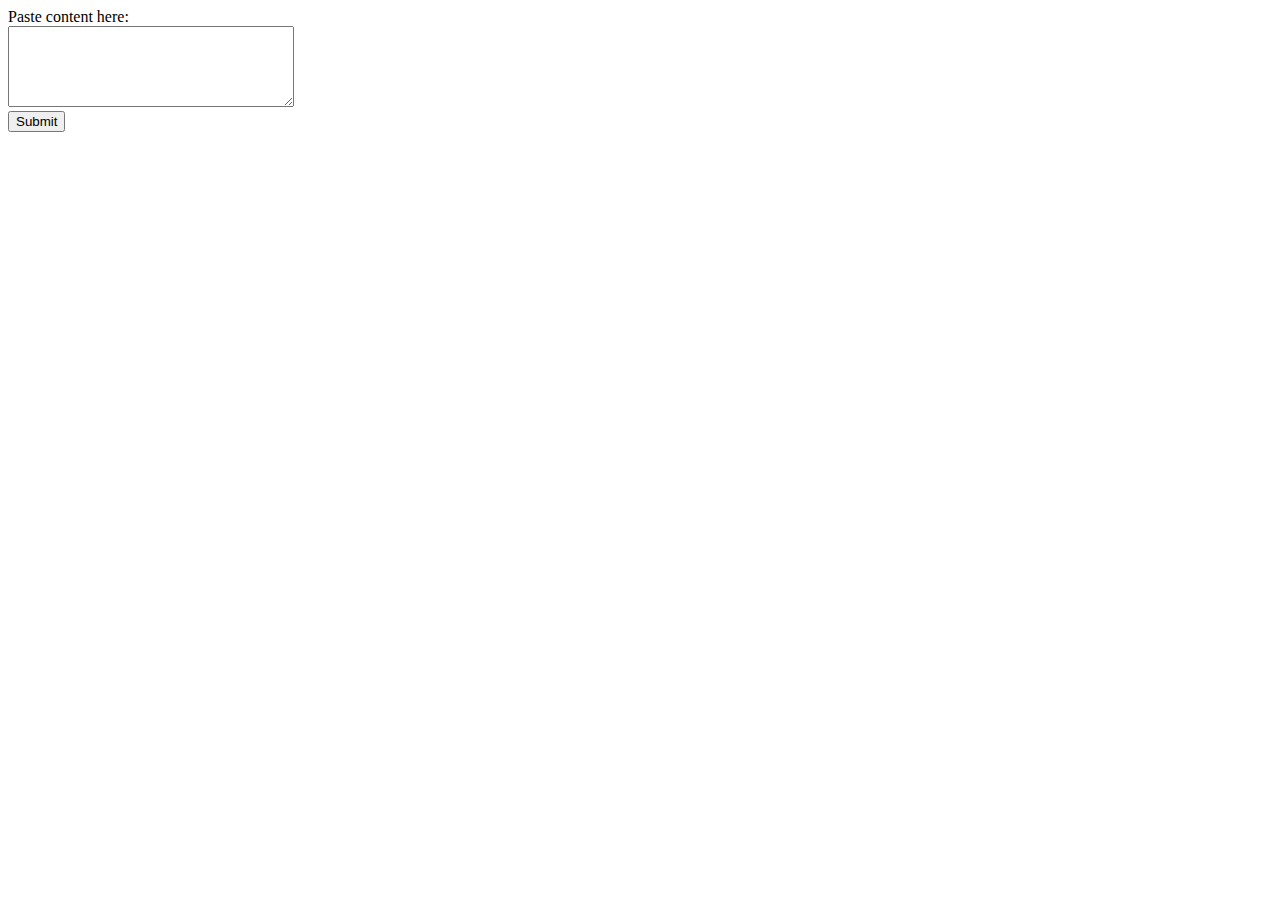
==== src/templates/index.html @ 98113141 "added k8s manifests and templates file" ====
<!DOCTYPE html>
<html lang="en">
  <head>
    <meta charset="UTF-8">
    <meta name="viewport" content="width=device-width, initial-scale=1.0">
    <meta http-equiv="X-UA-Compatible" content="ie=edge">
    <title>My Website</title>
    <link rel="stylesheet" href="./style.css">
    <link rel="icon" href="./favicon.ico" type="image/x-icon">
  </head>
  <body>
    <main>
        <form action="/pastebin" method="post">
            <label for="paste_area">Paste content here:</label><br>
            <textarea id="paste_area" name="paste_area" rows="5" cols="33"></textarea><br>
            <input type="submit" value="Submit">
          </form>  
    </main>
  </body>
</html>
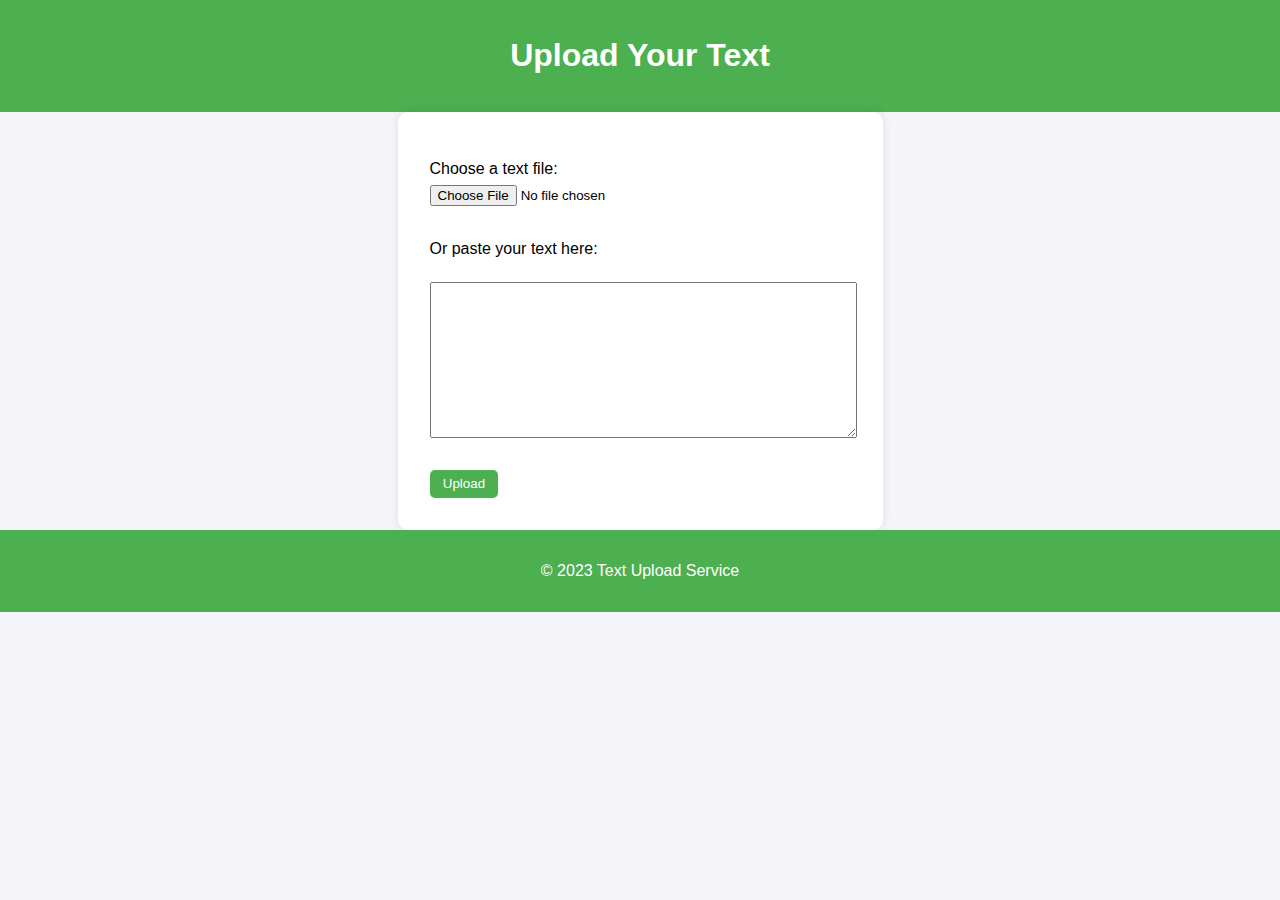
==== commit 83cbb0fe: "Refactor HTML and CSS for text upload functionality" ====
--- a/src/templates/index.html
+++ b/src/templates/index.html
@@ -1,20 +1,29 @@
 <!DOCTYPE html>
 <html lang="en">
-  <head>
+<head>
     <meta charset="UTF-8">
     <meta name="viewport" content="width=device-width, initial-scale=1.0">
     <meta http-equiv="X-UA-Compatible" content="ie=edge">
-    <title>My Website</title>
-    <link rel="stylesheet" href="./style.css">
-    <link rel="icon" href="./favicon.ico" type="image/x-icon">
-  </head>
-  <body>
+    <title>Text Upload</title>
+    <link rel="stylesheet" href="styles.css">
+</head>
+<body>
+    <header>
+        <h1>Upload Your Text</h1>
+    </header>
     <main>
-        <form action="/pastebin" method="post">
-            <label for="paste_area">Paste content here:</label><br>
-            <textarea id="paste_area" name="paste_area" rows="5" cols="33"></textarea><br>
-            <input type="submit" value="Submit">
-          </form>  
+        <section class="upload-section">
+            <form action="/pastebin" method="post" enctype="multipart/form-data">
+                <label for="file_input">Choose a text file:</label>
+                <input type="file" id="file_input" name="file_input" accept=".txt"><br>
+                <label for="text_area">Or paste your text here:</label><br>
+                <textarea id="text_area" name="text_area" rows="10" cols="50"></textarea><br>
+                <input type="submit" value="Upload">
+            </form>
+        </section>
     </main>
-  </body>
+    <footer>
+        <p>&copy; 2023 Text Upload Service</p>
+    </footer>
+</body>
 </html>--- a/src/templates/styles.css
+++ b/src/templates/styles.css
@@ -0,0 +1,70 @@
+body {
+    font-family: Arial, sans-serif;
+    background-color: #f4f4f9;
+    margin: 0;
+    padding: 0;
+    display: flex;
+    flex-direction: column;
+    align-items: center;
+}
+
+header {
+    background-color: #4CAF50;
+    color: white;
+    padding: 1em;
+    width: 100%;
+    text-align: center;
+}
+
+main {
+    flex: 1;
+    display: flex;
+    justify-content: center;
+    align-items: center;
+    width: 100%;
+}
+
+.upload-section {
+    background-color: white;
+    padding: 2em;
+    border-radius: 10px;
+    box-shadow: 0 0 10px rgba(0, 0, 0, 0.1);
+}
+
+form {
+    display: flex;
+    flex-direction: column;
+    align-items: flex-start;
+}
+
+label {
+    margin-top: 1em;
+}
+
+input[type="file"],
+textarea {
+    margin-top: 0.5em;
+    width: 100%;
+}
+
+input[type="submit"] {
+    margin-top: 1em;
+    padding: 0.5em 1em;
+    background-color: #4CAF50;
+    color: white;
+    border: none;
+    border-radius: 5px;
+    cursor: pointer;
+}
+
+input[type="submit"]:hover {
+    background-color: #45a049;
+}
+
+footer {
+    background-color: #4CAF50;
+    color: white;
+    padding: 1em;
+    width: 100%;
+    text-align: center;
+}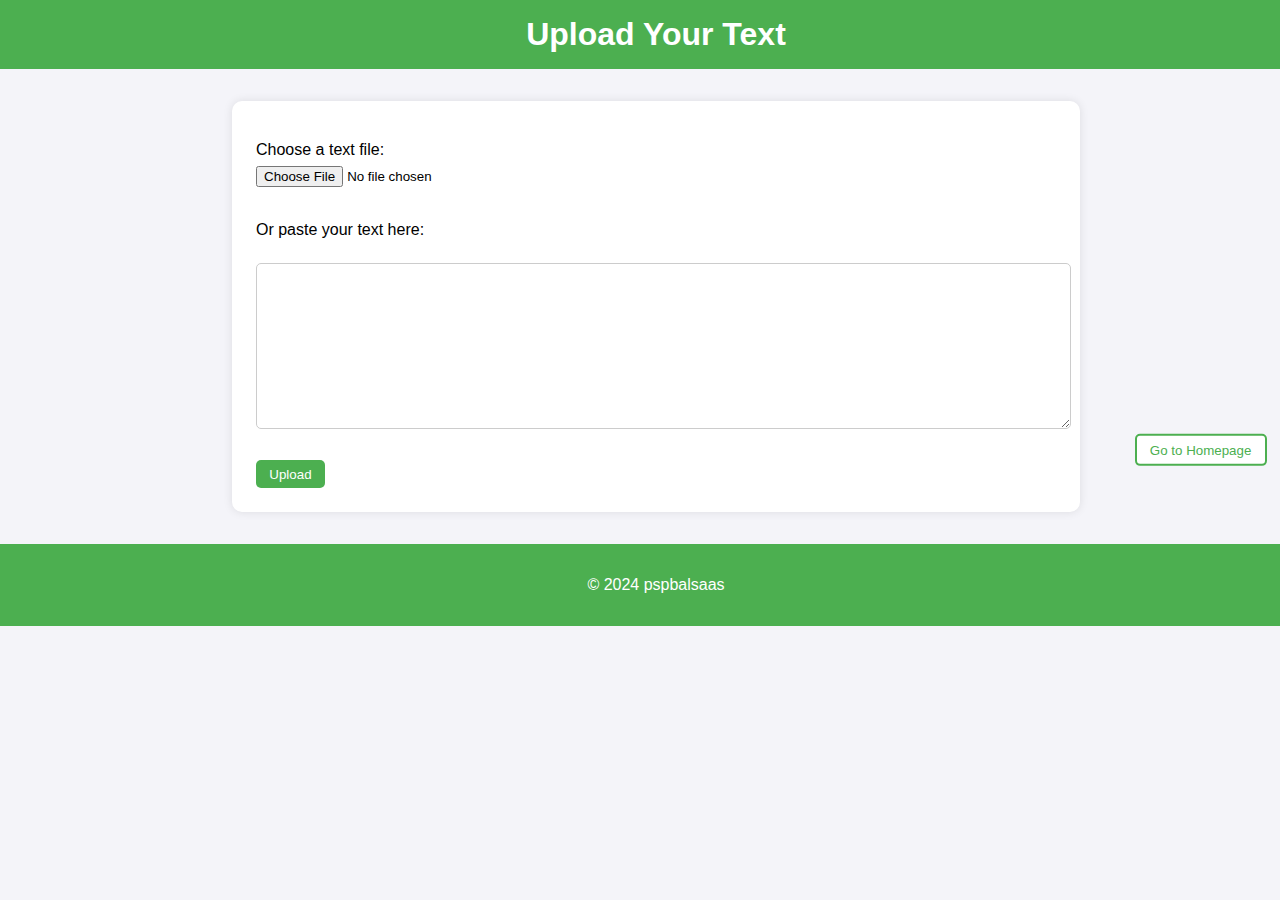
==== commit c4d1d4f9: "Refactor HTML and CSS for homepage and text upload functionality" ====
--- a/src/templates/index.html
+++ b/src/templates/index.html
@@ -10,6 +10,7 @@
 <body>
     <header>
         <h1>Upload Your Text</h1>
+        <button class="home-button" onclick="location.href='homepage.html'">Go to Homepage</button>
     </header>
     <main>
         <section class="upload-section">
@@ -23,7 +24,7 @@
         </section>
     </main>
     <footer>
-        <p>&copy; 2023 Text Upload Service</p>
+        <p>&copy; 2024 pspbalsaas</p>
     </footer>
 </body>
 </html>--- a/src/templates/styles.css
+++ b/src/templates/styles.css
@@ -5,7 +5,7 @@
     padding: 0;
     display: flex;
     flex-direction: column;
-    align-items: center;
+    align-items: stretch; /* Changed from center to stretch to align content */
 }
 
 header {
@@ -16,19 +16,43 @@
     text-align: center;
 }
 
+header h1 {
+    margin: 0;
+}
+
+nav ul {
+    list-style-type: none;
+    padding: 0;
+    text-align: center; /* Center nav links */
+}
+
+nav ul li {
+    display: inline;
+    margin-right: 1em;
+}
+
+nav ul li a {
+    color: white;
+    text-decoration: none;
+}
+
 main {
     flex: 1;
     display: flex;
-    justify-content: center;
+    flex-direction: column; /* Changed to column for proper stacking */
     align-items: center;
     width: 100%;
+    padding: 1em; /* Added padding to prevent content from touching the edges */
 }
 
-.upload-section {
+.intro-section, .upload-section, #project-overview {
     background-color: white;
-    padding: 2em;
+    padding: 1.5em; /* Increased padding for better readability */
+    margin: 1em 0;
     border-radius: 10px;
     box-shadow: 0 0 10px rgba(0, 0, 0, 0.1);
+    width: 90%;
+    max-width: 800px; /* Ensured all sections have consistent width */
 }
 
 form {
@@ -38,6 +62,7 @@
 }
 
 label {
+    display: block;
     margin-top: 1em;
 }
 
@@ -45,6 +70,12 @@
 textarea {
     margin-top: 0.5em;
     width: 100%;
+}
+
+textarea {
+    padding: 0.5em;
+    border-radius: 5px;
+    border: 1px solid #ccc;
 }
 
 input[type="submit"] {
@@ -67,4 +98,41 @@
     padding: 1em;
     width: 100%;
     text-align: center;
+    margin-top: auto; /* Ensure footer stays at the bottom */
+}
+
+/* New styles */
+.home-button {
+    position: absolute;
+    top: 50%;
+    right: 1em;
+    transform: translateY(-50%);
+    padding: 0.5em 1em;
+    background-color: #ffffff;
+    color: #4CAF50;
+    border: 2px solid #4CAF50;
+    border-radius: 5px;
+    cursor: pointer;
+}
+
+.home-button:hover {
+    background-color: #4CAF50;
+    color: white;
+}
+
+.upload-button-wrapper {
+    display: inline-block;
+    position: relative;
+}
+
+.upload-button-wrapper::before {
+    content: '';
+    position: absolute;
+    top: -10px;
+    left: -10px;
+    width: calc(100% + 20px);
+    height: calc(100% + 20px);
+    border: 5px solid red;
+    border-radius: 50%;
+    pointer-events: none;
 }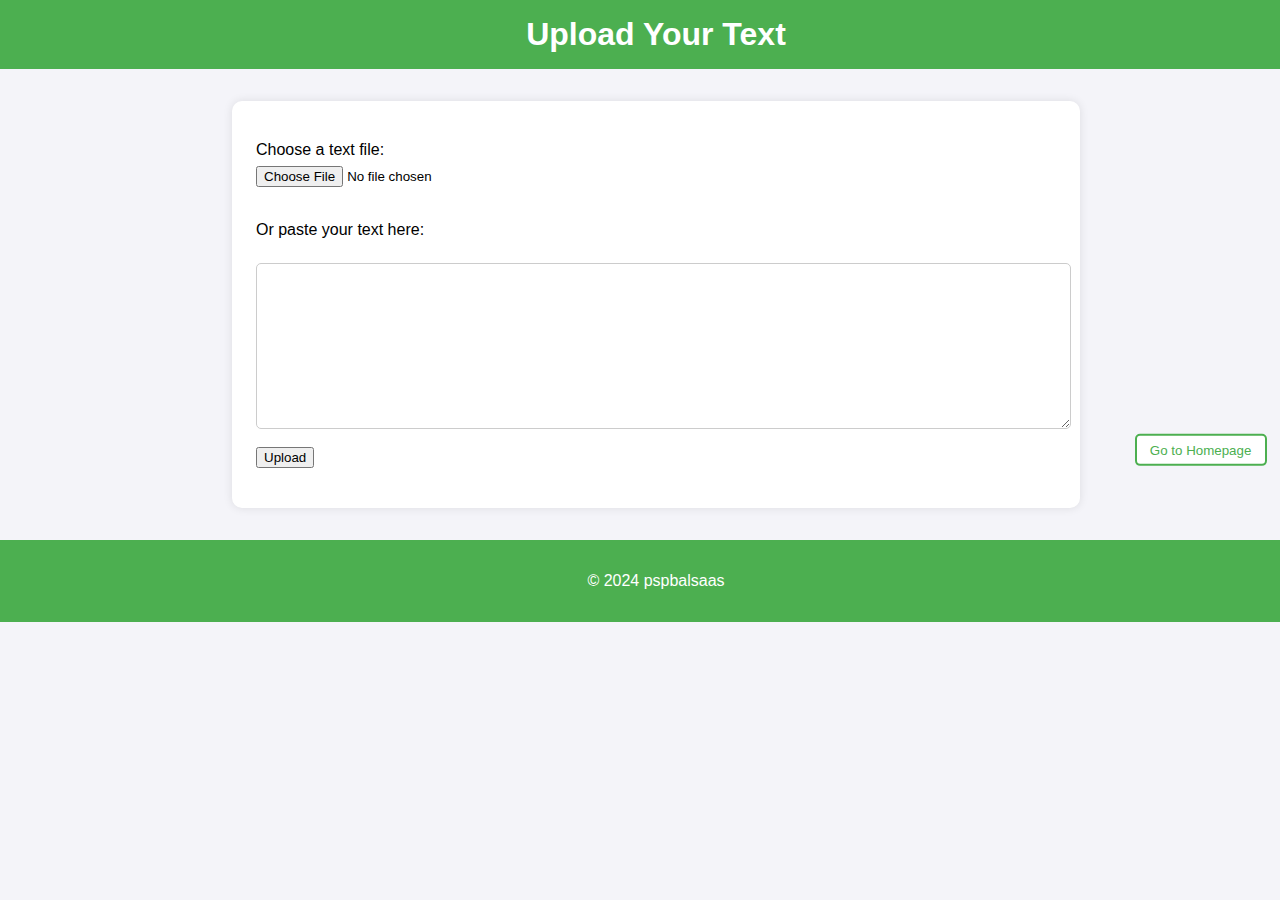
==== commit 63900fcb: "integrated paste webpage" ====
--- a/src/templates/index.html
+++ b/src/templates/index.html
@@ -6,6 +6,7 @@
     <meta http-equiv="X-UA-Compatible" content="ie=edge">
     <title>Text Upload</title>
     <link rel="stylesheet" href="styles.css">
+    <script src="https://ajax.googleapis.com/ajax/libs/jquery/3.7.1/jquery.min.js"></script>
 </head>
 <body>
     <header>
@@ -13,14 +14,35 @@
         <button class="home-button" onclick="location.href='homepage.html'">Go to Homepage</button>
     </header>
     <main>
+        <script>
+            function sendPaste() {
+                var formData = JSON.stringify($("#paste").serializeArray()).slice(1,-1);
+                $.ajax({
+                    type: "POST",
+                    url: "http://localhost/paste",
+                    data: formData,
+                    success: function(response){
+                        var paragraph = document.getElementById('link');
+                        paragraph.textContent = response;
+                    },
+                    dataType: "json",
+                    contentType : "application/json"
+                });
+                console.log("bruh")
+            }
+        </script>
         <section class="upload-section">
-            <form action="/pastebin" method="post" enctype="multipart/form-data">
+            <!--<form action="/paste" method="post" enctype="multipart/form-data" id="paste">-->
+            <form id="paste">
                 <label for="file_input">Choose a text file:</label>
                 <input type="file" id="file_input" name="file_input" accept=".txt"><br>
                 <label for="text_area">Or paste your text here:</label><br>
-                <textarea id="text_area" name="text_area" rows="10" cols="50"></textarea><br>
-                <input type="submit" value="Upload">
+                <textarea id="text_area" name="paste" rows="10" cols="50"></textarea><br>
+                <input type="button" value="Upload" onclick="sendPaste()">
             </form>
+            <p id="link">
+
+            </p>
         </section>
     </main>
     <footer>
